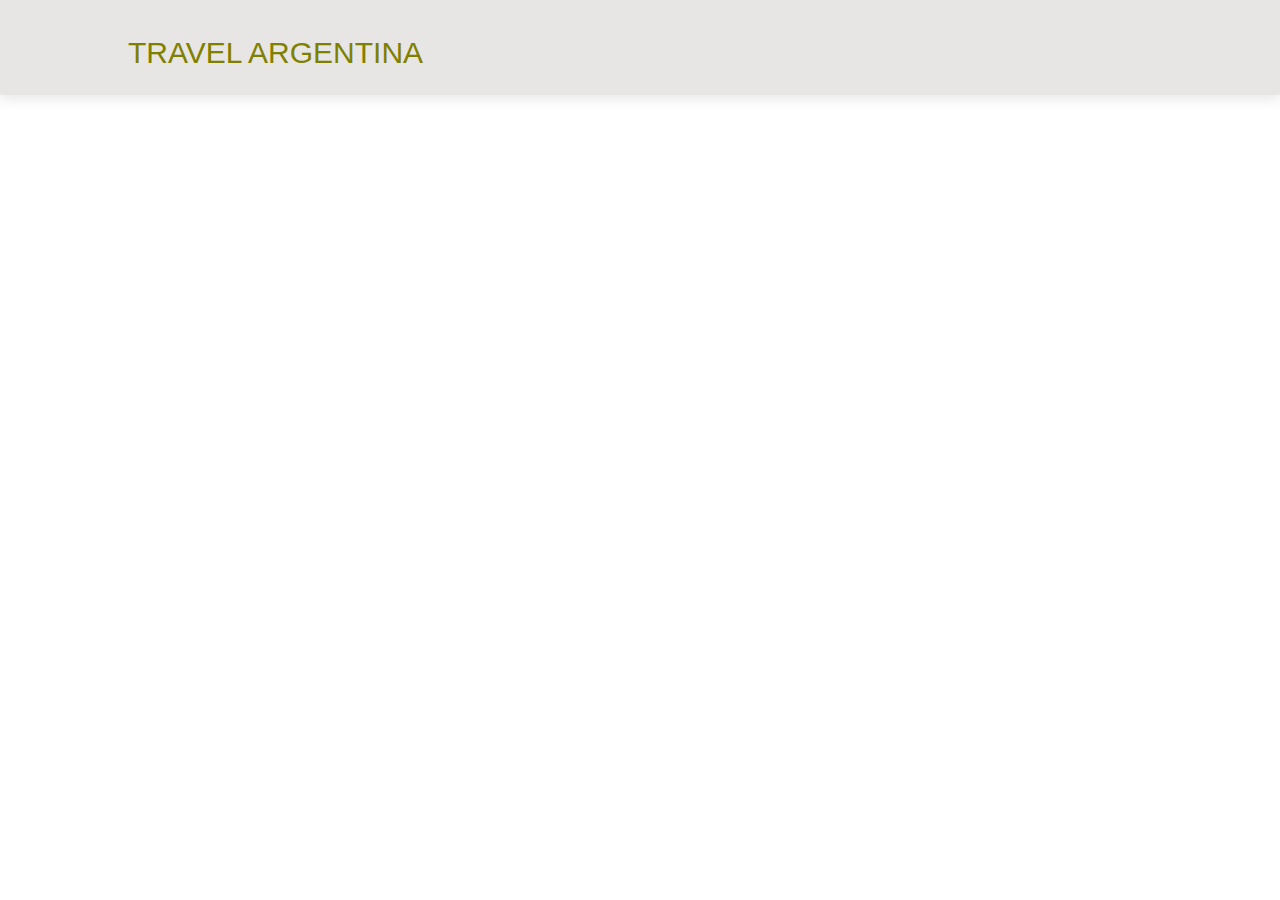
==== pages/cart.html @ a8326f9a "eventos y storage" ====
<!DOCTYPE html>
<html lang="es">

<head>
    <meta charset="UTF-8">
    <meta name="viewport" content="width=device-width, initial-scale=1.0">
    <link href="https://cdn.jsdelivr.net/npm/bootstrap@5.3.3/dist/css/bootstrap.min.css" rel="stylesheet"
        integrity="sha384-QWTKZyjpPEjISv5WaRU9OFeRpok6YctnYmDr5pNlyT2bRjXh0JMhjY6hW+ALEwIH" crossorigin="anonymous">
    <!--FONTAWESOME inicia-->
    <link rel="stylesheet" href="https://cdnjs.cloudflare.com/ajax/libs/font-awesome/6.5.1/css/all.min.css"
        integrity="sha512-DTOQO9RWCH3ppGqcWaEA1BIZOC6xxalwEsw9c2QQeAIftl+Vegovlnee1c9QX4TctnWMn13TZye+giMm8e2LwA=="
        crossorigin="anonymous" referrerpolicy="no-referrer" />
    <!--FONTAWESOME fin-->
    <link rel="stylesheet" href="../css/styles.css">
    <title>Carrito de compras</title>
</head>

<body>
    <header class="d-flex justify-content-between">
        <a href="../index.html" class="logo">Travel Argentina</a>
        <a href="./cart.html"> <i class="fa-solid fa-cart-shopping logo-carrito"> </i> </a>
    </header>

    <main id="carrito-contenedor" class="container mt-5">
        <h2>Carrito de Compras</h2>

        <hr>
        <h3>Total: <span> 0 </span></h3>
        </div>
    </main>

    <script src="https://cdn.jsdelivr.net/npm/bootstrap@5.3.3/dist/js/bootstrap.bundle.min.js"
        integrity="sha384-YvpcrYf0tY3lHB60NNkmXc5s9fDVZLESaAA55NDzOxhy9GkcIdslK1eN7N6jIeHz"
        crossorigin="anonymous"></script>

        <script src="../js/Data.js"></script>
        <script src="../js/App.js"></script>
        <script src="../js/Cart.js"></script>

</body>

</html>
---- css/styles.css ----
* {
    margin: 0;
    padding: 0;
    box-sizing: border-box;
}

body {
    font-family: sans-serif;
}
header {
    padding: 20px 10%;
    box-shadow: rgba(0, 0, 0, 0.09) 0px 5px 12px;
    background-color: rgb(232, 229, 229);
}

.logo-carrito {
    font-size: 30px;
    color: olive;
    margin-right: 30px;
    margin-top: 10px;
}
#excursiones-contenedor {
    display: flex;
    justify-content: space-between;
    flex-wrap: wrap;
    width: 90rem;
    margin: 30px auto;
}

.logo {
    color: olive !important;
    text-transform: uppercase;
    font-weight: 500px;
    font-size: 30px;
    margin-top: 10px;
    text-decoration: none;
}

p {
    line-height: 1.8;
}

.card {
    max-width: 30%;
    padding: 20px;
    margin:15px;;
    border-radius: 15px;
    box-shadow: rgba(0, 0, 0, 0.15) 0px 5px 15px 0px;
}

.card-image {
    height: 280px;
}
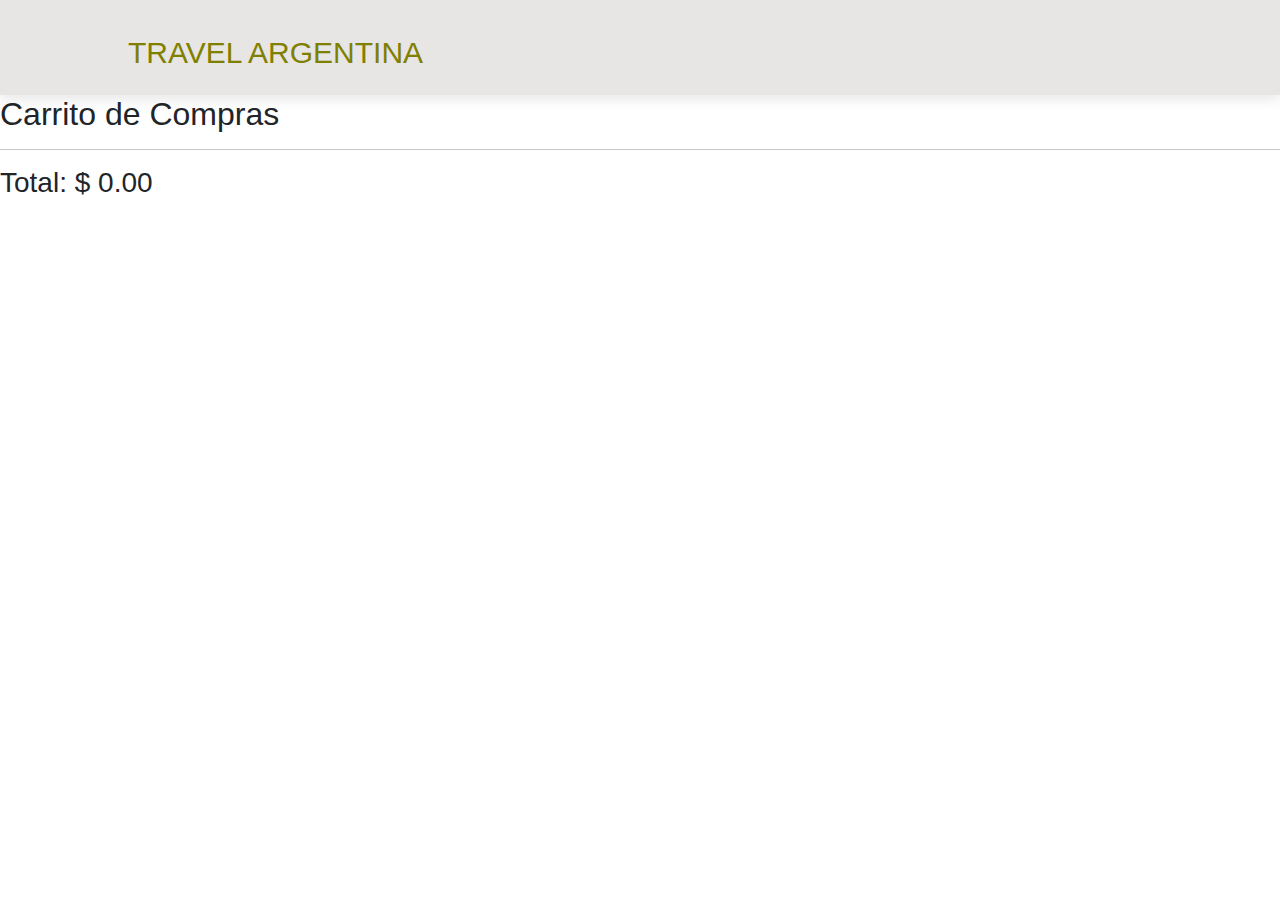
==== commit 7b434b2b: "cambios" ====
--- a/pages/cart.html
+++ b/pages/cart.html
@@ -21,13 +21,18 @@
         <a href="./cart.html"> <i class="fa-solid fa-cart-shopping logo-carrito"> </i> </a>
     </header>
 
-    <main id="carrito-contenedor" class="container mt-5">
-        <h2>Carrito de Compras</h2>
+<main>
 
-        <hr>
-        <h3>Total: <span> 0 </span></h3>
-        </div>
-    </main>
+    <h2>Carrito de Compras</h2>
+
+    <hr>
+
+    <h3>Total: $ <span id="total-general"> 0 </span></h3>
+
+    <div id="carrito-contenedor" class="container mt-5"></div>
+
+</main>
+
 
     <script src="https://cdn.jsdelivr.net/npm/bootstrap@5.3.3/dist/js/bootstrap.bundle.min.js"
         integrity="sha384-YvpcrYf0tY3lHB60NNkmXc5s9fDVZLESaAA55NDzOxhy9GkcIdslK1eN7N6jIeHz"
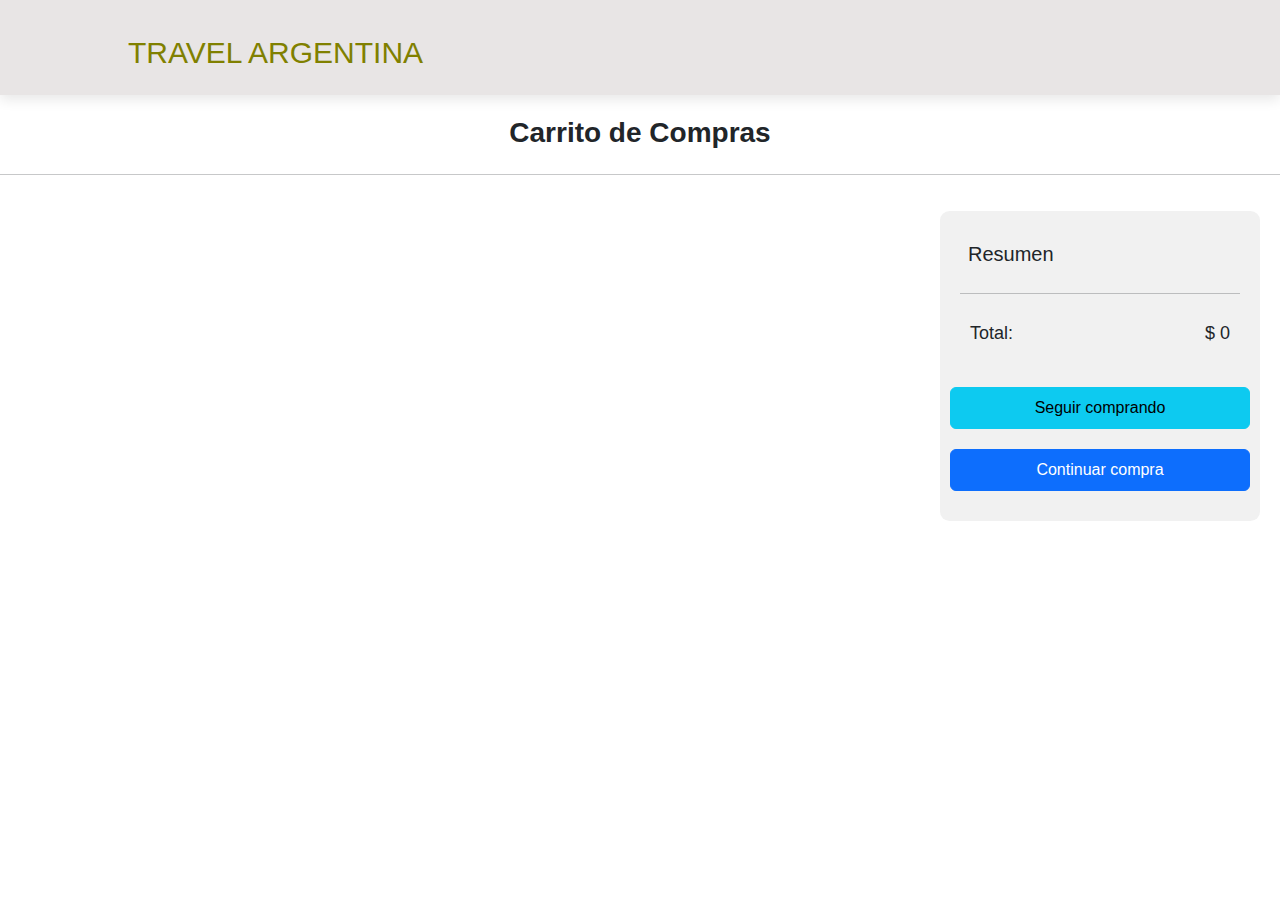
==== commit b806cb4f: "cambios" ====
--- a/pages/cart.html
+++ b/pages/cart.html
@@ -21,26 +21,29 @@
         <a href="./cart.html"> <i class="fa-solid fa-cart-shopping logo-carrito"> </i> </a>
     </header>
 
-<main>
+    <main>
 
-    <h2>Carrito de Compras</h2>
+        <h2>Carrito de Compras</h2>
 
-    <hr>
+        <hr>
+        <div id="seccion-carrito">
 
-    <h3>Total: $ <span id="total-general"> 0 </span></h3>
+            <div id="contenedor-cards" class="container mt-5">
+            </div>
 
-    <div id="carrito-contenedor" class="container mt-5"></div>
-
-</main>
+            <div id="total-carrito">
+            </div>
+        </div>
+    </main>
 
 
     <script src="https://cdn.jsdelivr.net/npm/bootstrap@5.3.3/dist/js/bootstrap.bundle.min.js"
         integrity="sha384-YvpcrYf0tY3lHB60NNkmXc5s9fDVZLESaAA55NDzOxhy9GkcIdslK1eN7N6jIeHz"
         crossorigin="anonymous"></script>
 
-        <script src="../js/Data.js"></script>
-        <script src="../js/App.js"></script>
-        <script src="../js/Cart.js"></script>
+    <script src="../js/Data.js"></script>
+    <script src="../js/App.js"></script>
+    <script src="../js/Cart.js"></script>
 
 </body>
 
--- a/css/styles.css
+++ b/css/styles.css
@@ -7,6 +7,7 @@
 body {
     font-family: sans-serif;
 }
+
 header {
     padding: 20px 10%;
     box-shadow: rgba(0, 0, 0, 0.09) 0px 5px 12px;
@@ -19,6 +20,7 @@
     margin-right: 30px;
     margin-top: 10px;
 }
+
 #excursiones-contenedor {
     display: flex;
     justify-content: space-between;
@@ -43,12 +45,99 @@
 .card {
     max-width: 30%;
     padding: 20px;
-    margin:15px;;
+    margin: 15px;
     border-radius: 15px;
     box-shadow: rgba(0, 0, 0, 0.15) 0px 5px 15px 0px;
 }
 
 .card-image {
     height: 280px;
+    object-fit: cover;
+    border-top-left-radius: 15px;
+    border-top-right-radius: 15px;
 }
 
+.card-body {
+    display: flex;
+    flex-direction: column;
+    margin-top: auto;
+}
+
+.contenedor-btn-agg {
+    display: flex;
+    margin-top: auto;
+    justify-content: center;
+    display: block;
+}
+
+.btn-agregar,
+.btn-ir-carrito {
+    padding: 8px;
+}
+
+
+h2 {
+    font-size: 28px;
+    font-weight: bold;
+    padding: 8px;
+    margin: 8px;
+    margin-top: 13px;
+    text-align: center;
+}
+
+#seccion-carrito {
+    display: flex;
+}
+
+.card-carrito {
+    display: flex;
+    flex-direction: row;
+    background-color: rgb(241, 241, 241);
+    justify-content: space-around;
+    margin: 30px;
+    padding: 10px;
+    align-items: center;
+}
+
+.card-text-carrito {
+    font-size: 18px;
+    padding-top: 13px;
+}
+
+#total-carrito {
+    background-color: rgb(241, 241, 241);
+    width: 25%;
+    padding: 20px;
+    border-radius: 3%;
+    max-height: 350px;
+    margin: 20px;
+}
+
+.total-compra {
+    display: flex;
+    justify-content: space-between;
+}
+
+.card-header-total {
+    font-size: 20px;
+    padding: 8px;
+}
+
+.card-text-total {
+    font-size: 18px;
+    margin-bottom: 20px;
+    padding: 10px;
+}
+
+.buttons-total-compra {
+    width: 100%;
+    display: flex;
+    flex-direction: column;
+    align-items: center;
+}
+
+.btn-total {
+    width: 300px;
+    padding: 8px;
+    margin: 10px;
+}